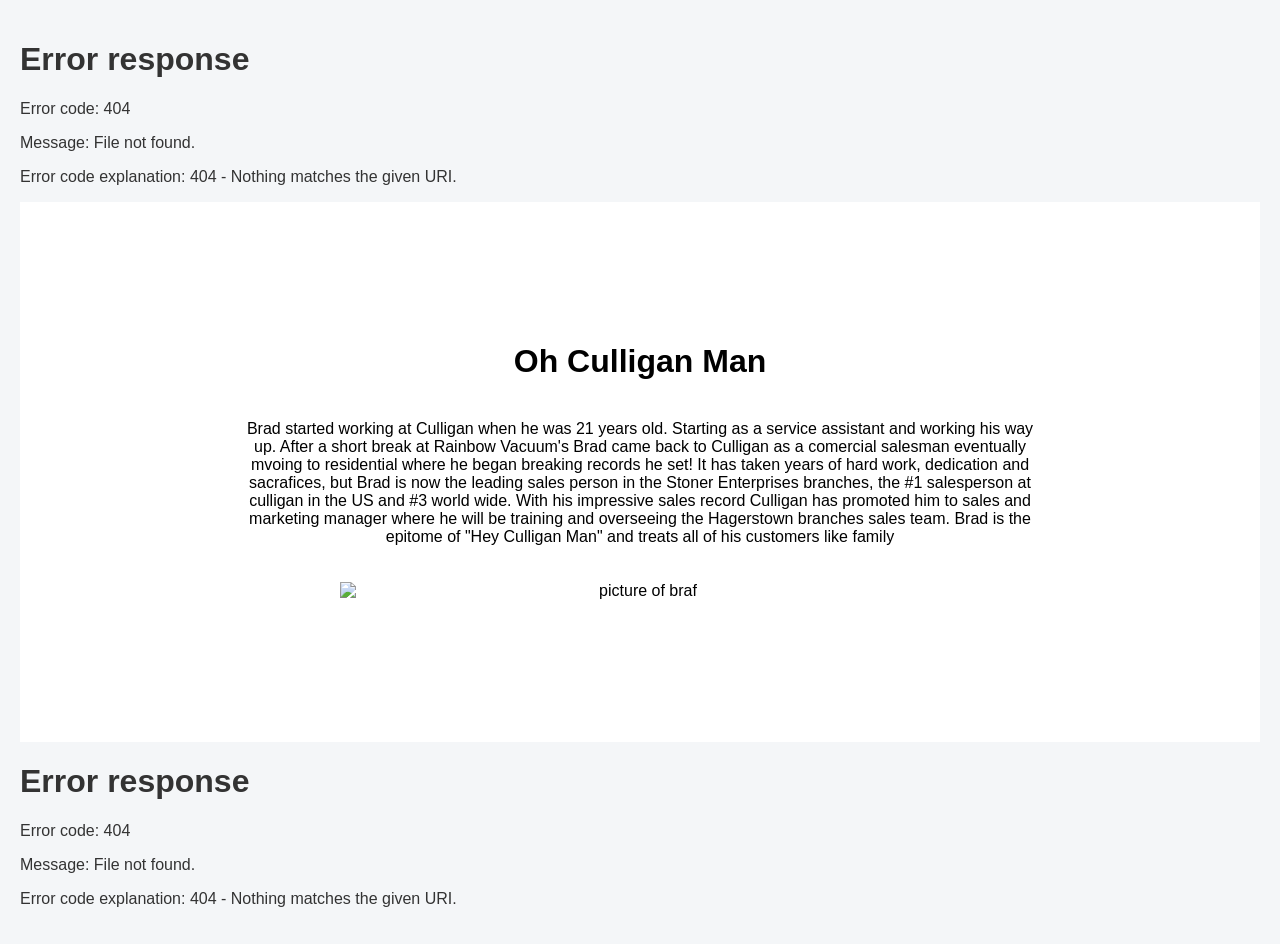
==== culligan.html @ 80825fe7 "Fix typos and improve clarity in intro section Corrected spelling and grammatical errors in the intr" ====
<!DOCTYPE html>
<html lang="en">

<head>
  <meta charset="UTF-8">
  <meta name="viewport" content="width=device-width, initial-scale=1.0, maximum-scale=1.0, user-scalable=no">
  <link rel="stylesheet" href="style.css?v=1.0">
<link rel="icon" type="image/png" sizes="32x32" href="logo1.png">
<link rel="apple-touch-icon" href="logo1.png">  
  <title>Culligan</title>
</head>

<body>

  <!-- Navbar -->
<div id="navbar"></div>
<script>

fetch("navbar.html")
  .then(response => response.text())
  .then(data => {
    document.getElementById("navbar").innerHTML = data;
  });

</script>
  <!-- ===== Intro Section ===== -->
  <div class="intro">
    <h1>Oh Culligan Man</h1>
    <p> Brad started working at Culligan when he was 21 years old. Starting as a service assistant and working his way up.
      After a short break at Rainbow Vacuum's Brad came back to Culligan as a comercial salesman eventually mvoing to residential where he 
      began breaking records he set! It has taken 
      years of hard work, dedication and sacrafices, but Brad is now the leading sales person in the Stoner Enterprises branches, the 
      #1 salesperson at culligan in the US and #3 world wide. With his impressive sales record Culligan has promoted him to sales and marketing manager
      where he will be training and overseeing the Hagerstown branches sales team. Brad is the epitome of "Hey Culligan Man" and treats all of his customers like family 
    </p>
          <img src="" alt="picture of braf" class="logo1">

  </div>

  <!-- Footer -->
  <div id="footer"></div>

  <script>
    fetch("footer.html")
      .then(response => response.text())
      .then(data => {
        document.getElementById("footer").innerHTML = data;
      });
  </script>
<script src="style.js"></script>
</body>
</html>
---- style.css ----
/****************************** GLOBAL & BODY ******************************/
body {
    font-family: 'Segoe UI', Tahoma, Geneva, Verdana, sans-serif;
    background-color: #f4f6f8;
    color: #333;
    margin: 0;
    padding: 20px;
}

header {
    text-align: center;
    margin-bottom: 40px;
}

header h1 {
    color: #2c3e50;
    font-weight: 600;
}

/****************************** GLOBAL FOOTER ******************************/
footer {
    background: #D3D3D3 !important;
    color: #333333 !important;
    text-align: center;
    padding: 15px 10px;
    font-size: 14px;
    line-height: 1.6;
}

footer a {
    color: #333333 !important;
    text-decoration: none;
    margin: 0 5px;
}

footer a:hover {
    color: white;
}

/****************************** NAVIGATION BAR ******************************/
nav {
    display: flex;
    justify-content: space-between;
    align-items: center;
    padding: 10px 40px;
    background-color: #D3D3D3;
    position: relative;
    height: auto;
}

.logo {
    height: auto !important;
    width: auto !important;
}

.logo img {
    height: 50px !important;
    width: auto !important;
    display: block;
    }

.menu {
    list-style: none !important;
    display: flex;
    gap: 20px;
    margin: 0;
    padding: 0;
    align-items: center;
}

.menu li a {
    text-decoration: none;
    font-weight: bold;
    color: #333333;
    transition: color 0.2s ease;
}

.menu li a:hover {
    color: #ffffff;
}

/****************************** INTRO SECTION ******************************/
.intro {
    background-color: white;
    color: black;
    text-align: center;
    display: flex;
    flex-direction: column;
    align-items: center;
    justify-content: center;
    min-height: 60vh;
    padding: 40px 20px;
    box-sizing: border-box;
}

.intro img {
    max-width: 600px;
    width: 100%;
    height: auto;
    display: block;
    margin-top: 20px;
}

.intro h1 {
    margin: 0 0 20px 0;
    color: black;
    font-weight: bold;
}

.intro p {
    max-width: 800px;
    margin-top: 20px;
}

/****************************** SCRAPBOOK LAYOUT ******************************/
.scrapbook-bg {
    background-color: #f5f4f0; /* Soft, warm album page tone */
    padding: 40px 20px;
}

.scrapbook-flex {
    display: flex;
    flex-wrap: wrap;
    gap: 25px;
    justify-content: center;
    padding: 20px 0;
    align-items: flex-start; /* Prevents cards from stretching vertically */
}

/* Base Polaroid Wrapper Styles */
.polaroid {
    background-color: white;
    padding: 15px 15px 30px 15px; /* Large bottom pocket for captions */
    box-shadow: 0 4px 8px rgba(0, 0, 0, 0.15);
    display: inline-block;
    transition: transform 0.3s ease;
    box-sizing: border-box; 
    width: auto;
}

/* Forces images to fill their specific size container */
.polaroid img {
    width: 100% !important;
    height: auto !important;
    display: block !important;
}

/* Size Modifiers added dynamically by JS */
.polaroid.size-small {
    width: 200px !important;
}

.polaroid.size-medium {
    width: 260px !important;
}

.polaroid.size-large {
    width: 320px !important;
}

.caption {
    text-align: center;
    margin-top: 12px;
    margin-bottom: 0;
    font-size: 0.95rem;
    color: #444;
}

/* Organic Photo Pile Rotations */
.tilt-left {
    transform: rotate(-3deg);
}

.tilt-right {
    transform: rotate(3deg);
}

/* Interactive Hover Lift Frame Effect */
.polaroid:hover {
    transform: rotate(0deg) scale(1.05);
    box-shadow: 5px 12px 22px rgba(0, 0, 0, 0.2);
    z-index: 10;
}

/****************************** SCRAPBOOK PAGINATION ******************************/
.pagination {
    display: flex;
    justify-content: center;
    align-items: center;
    gap: 20px;
    margin: 50px 0;
    font-family: inherit;
}

.page-btn {
    text-decoration: none;
    color: #333333;
    background-color: #ffffff;
    padding: 10px 20px;
    border-radius: 25px;
    border: 1px solid #d3d3d3;
    font-weight: bold;
    box-shadow: 2px 4px 10px rgba(0, 0, 0, 0.05);
    transition: all 0.2s ease;
    cursor: pointer;
}

.page-btn:hover {
    background-color: #333333;
    color: #ffffff;
    transform: translateY(-2px);
    box-shadow: 2px 6px 15px rgba(0, 0, 0, 0.1);
}

.page-btn:disabled {
    background-color: #f0f0f0;
    color: #cccccc;
    border-color: #e0e0e0;
    cursor: not-allowed;
    transform: none !important;
    box-shadow: none !important;
}

.current-page {
    color: #888888;
    font-weight: bold;
}

/****************************** VACATION GRID ******************************/
.preview-grid {
    display: grid;
    grid-template-columns: repeat(auto-fit, minmax(300px, 1fr));
    gap: 25px;
    max-width: 1200px;
    margin: 0 auto;
}

.preview-card {
    background: #ffffff;
    border-radius: 12px;
    overflow: hidden;
    text-decoration: none;
    color: inherit;
    box-shadow: 0 4px 6px rgba(0, 0, 0, 0.05);
    transition: transform 0.3s ease, box-shadow 0.3s ease;
}

.preview-card:hover {
    transform: translateY(-5px);
    box-shadow: 0 12px 20px rgba(0, 0, 0, 0.1);
}

.card-image {
    height: 200px;
    background-size: cover;
    background-position: center;
    background-color: #e0e0e0;
}

.card-info {
    padding: 20px;
}

.card-info h2 {
    margin: 0 0 8px 0;
    font-size: 1.4rem;
    color: #2c3e50;
}

.card-info p {
    margin: 0;
    color: #7f8c8d;
    font-size: 0.95rem;
}

/****************************** MOBILE & RESPONSIVE ******************************/
@media screen and (max-width: 950px) {
   nav {
        flex-direction: row;          /* Switch from column to row */
        justify-content: space-between; /* Pushes logo to left, menu/search to right */
        align-items: center;
        height: auto;
        padding: 10px 20px;
        font-size: 10px;
        background: white;
    }

    .menu {
        display: flex !important;
        flex-direction: row;
        flew-wrap: nowrap;
        gap: 10px;               
        margin-top: 0;
        background-color: white;
        border-top: none;
        padding-bottom: 0;
    }

    .menu.active { display: flex !important; }*/

    .menu li {
        width: auto !important;
        text-align: center;
        padding: 0;
        list-style: none !important;
    }
}
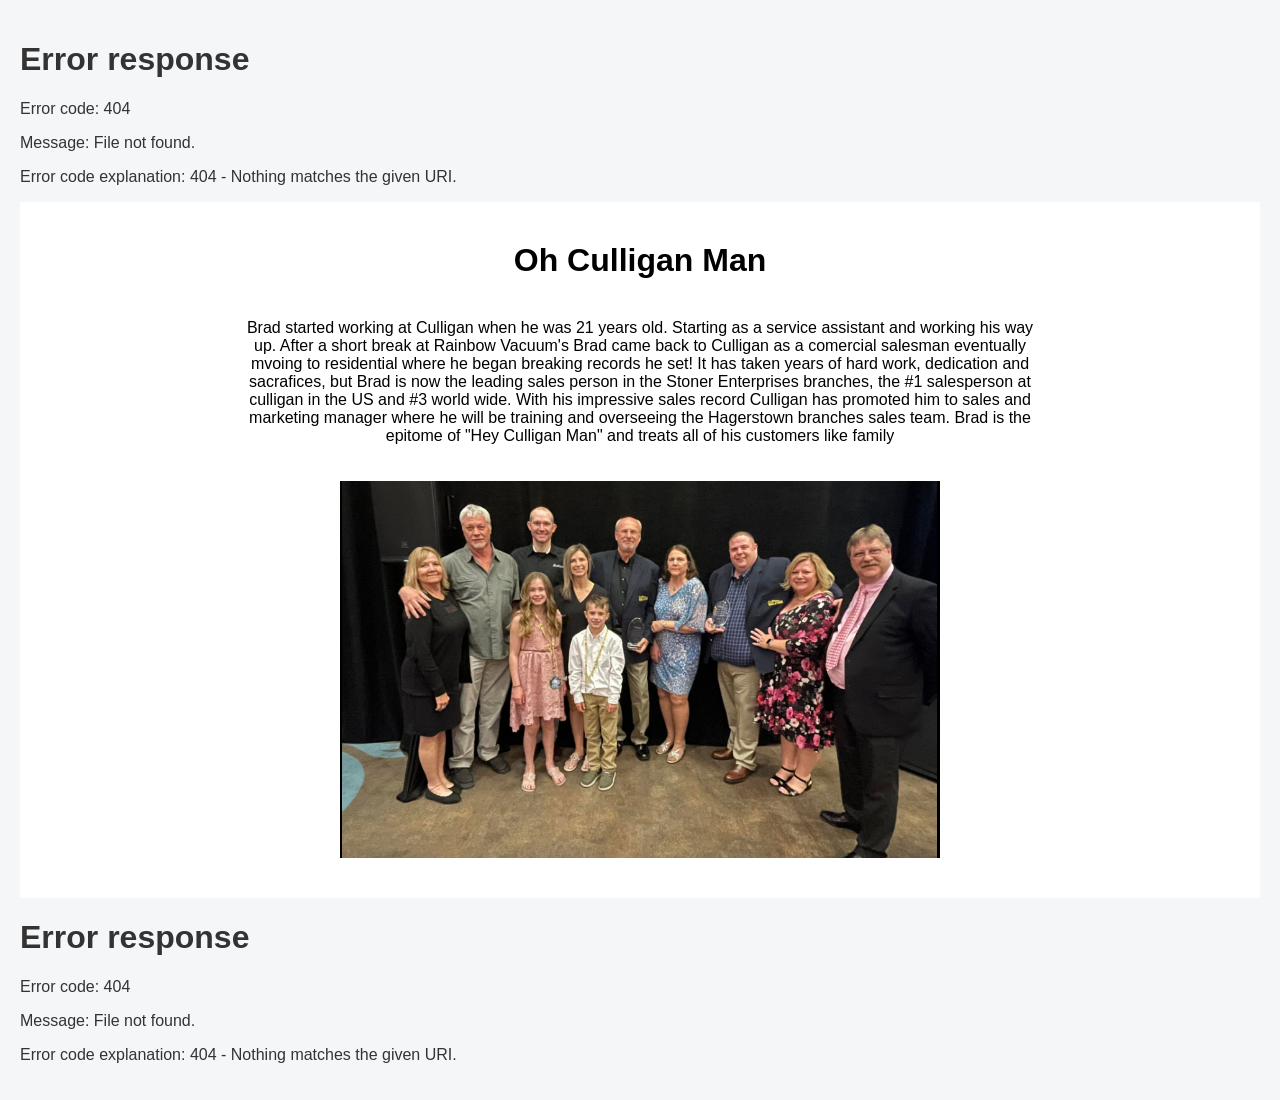
==== commit d6894559: "Update culligan.html" ====
--- a/culligan.html
+++ b/culligan.html
@@ -33,7 +33,7 @@
       #1 salesperson at culligan in the US and #3 world wide. With his impressive sales record Culligan has promoted him to sales and marketing manager
       where he will be training and overseeing the Hagerstown branches sales team. Brad is the epitome of "Hey Culligan Man" and treats all of his customers like family 
     </p>
-          <img src="" alt="picture of braf" class="logo1">
+          <img src="images/culligan.png" alt="picture of braf" class="logo1">
 
   </div>
 
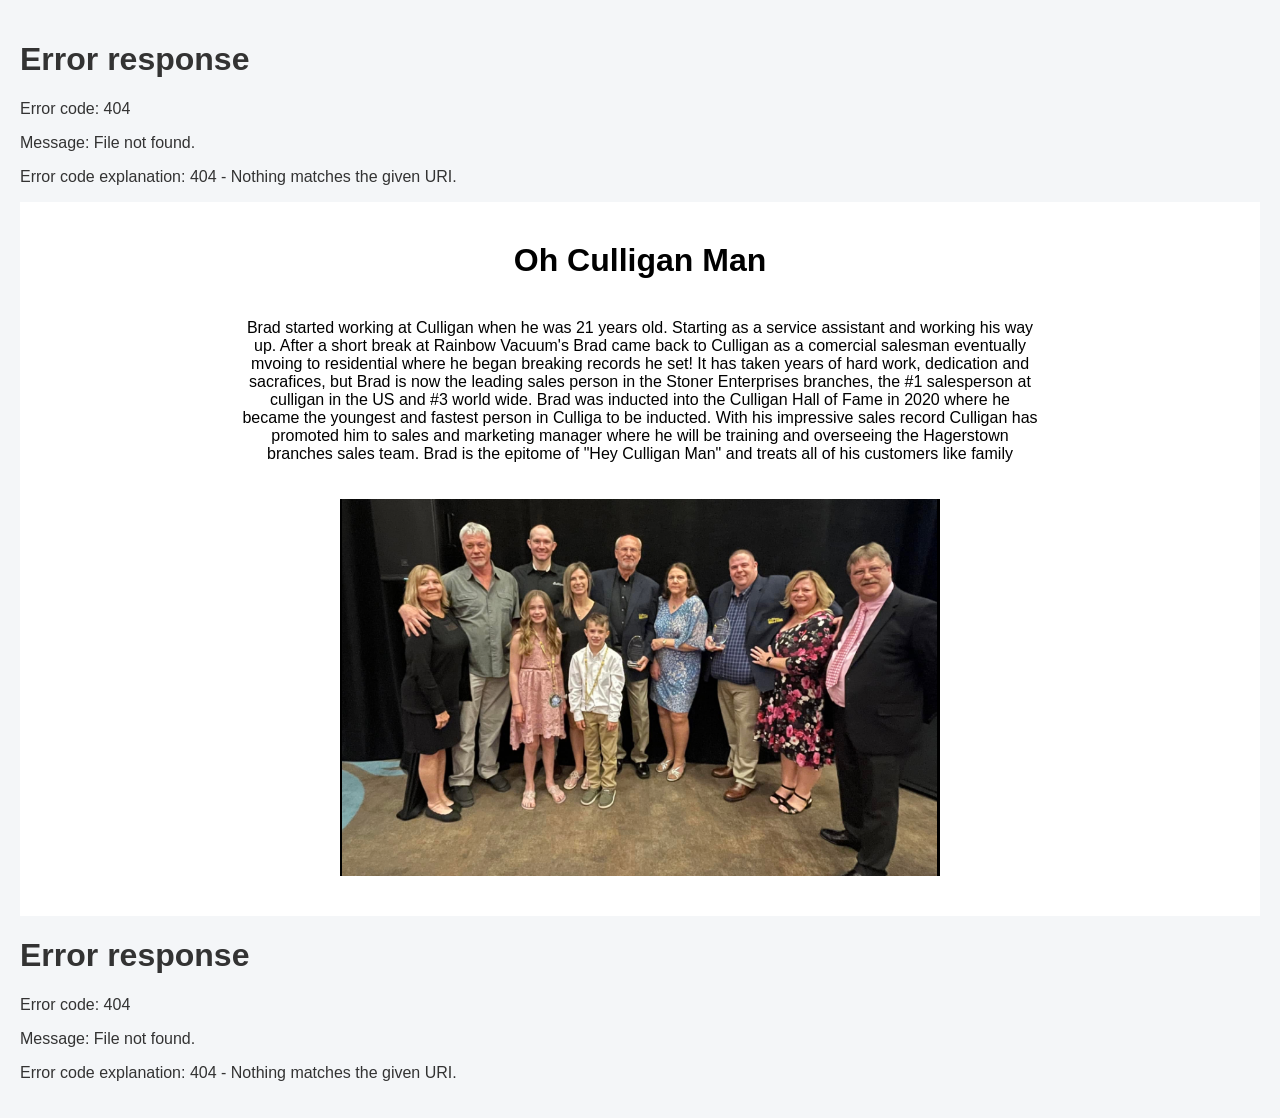
==== commit bcede1c4: "Update culligan.html" ====
--- a/culligan.html
+++ b/culligan.html
@@ -30,7 +30,9 @@
       After a short break at Rainbow Vacuum's Brad came back to Culligan as a comercial salesman eventually mvoing to residential where he 
       began breaking records he set! It has taken 
       years of hard work, dedication and sacrafices, but Brad is now the leading sales person in the Stoner Enterprises branches, the 
-      #1 salesperson at culligan in the US and #3 world wide. With his impressive sales record Culligan has promoted him to sales and marketing manager
+      #1 salesperson at culligan in the US and #3 world wide. Brad was inducted into the Culligan Hall of Fame
+      in 2020 where he became the youngest and fastest person in Culliga to be inducted. 
+      With his impressive sales record Culligan has promoted him to sales and marketing manager
       where he will be training and overseeing the Hagerstown branches sales team. Brad is the epitome of "Hey Culligan Man" and treats all of his customers like family 
     </p>
           <img src="images/culligan.png" alt="picture of braf" class="logo1">
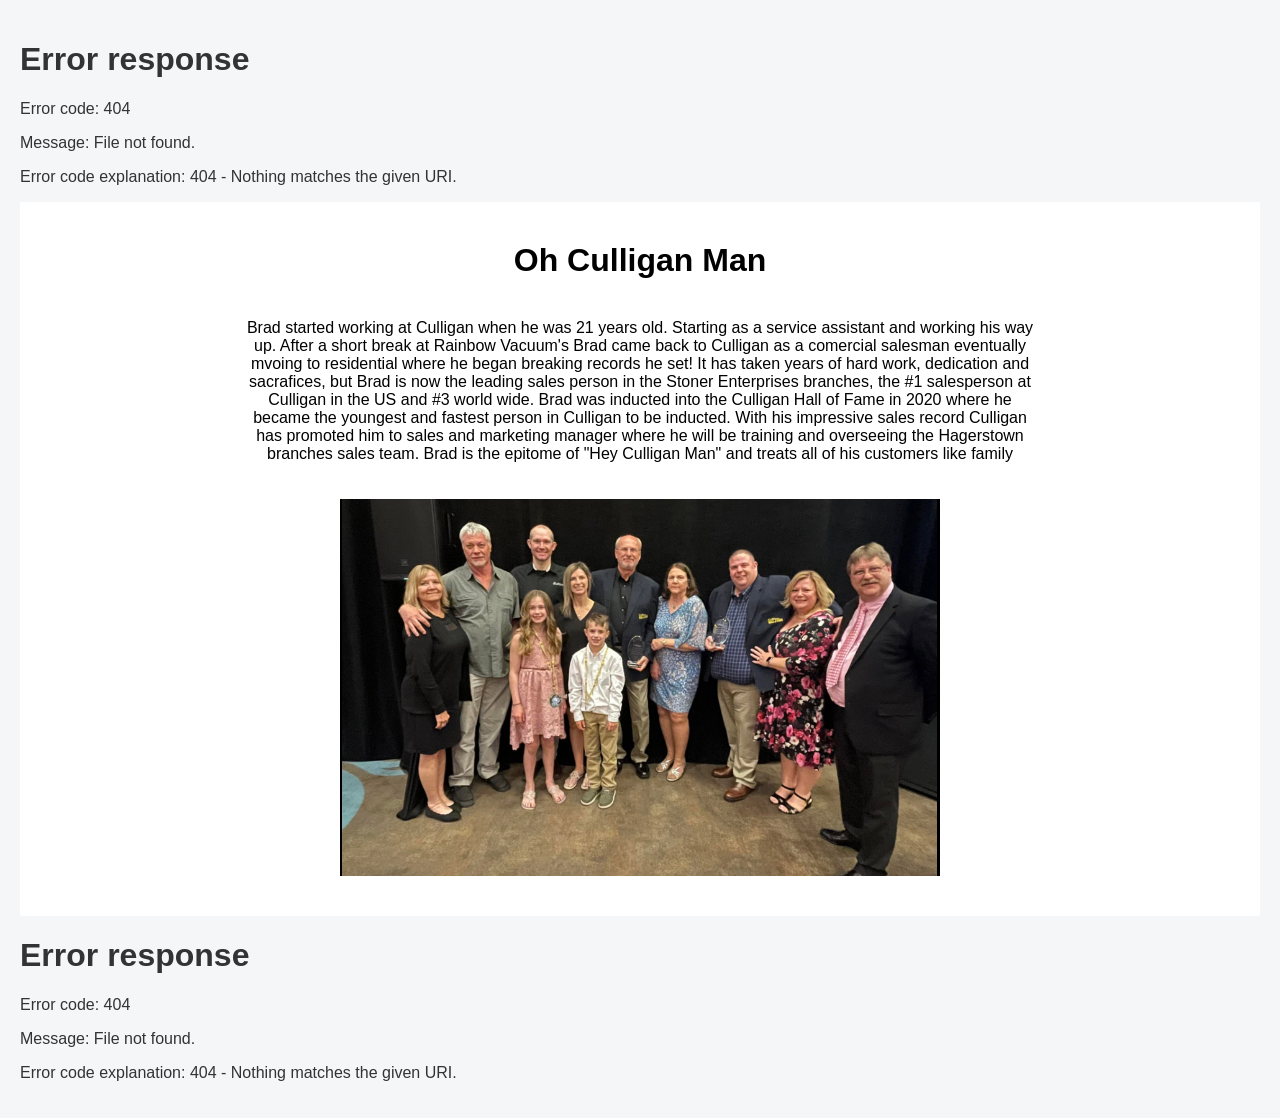
==== commit 5951fa40: "Refactor Brad's biography in culligan.html Removed redundant text and corrected spelling errors." ====
--- a/culligan.html
+++ b/culligan.html
@@ -30,8 +30,8 @@
       After a short break at Rainbow Vacuum's Brad came back to Culligan as a comercial salesman eventually mvoing to residential where he 
       began breaking records he set! It has taken 
       years of hard work, dedication and sacrafices, but Brad is now the leading sales person in the Stoner Enterprises branches, the 
-      #1 salesperson at culligan in the US and #3 world wide. Brad was inducted into the Culligan Hall of Fame
-      in 2020 where he became the youngest and fastest person in Culliga to be inducted. 
+      #1 salesperson at Culligan in the US and #3 world wide. Brad was inducted into the Culligan Hall of Fame
+      in 2020 where he became the youngest and fastest person in Culligan to be inducted. 
       With his impressive sales record Culligan has promoted him to sales and marketing manager
       where he will be training and overseeing the Hagerstown branches sales team. Brad is the epitome of "Hey Culligan Man" and treats all of his customers like family 
     </p>
--- a/style.css
+++ b/style.css
@@ -1,3 +1,4 @@
+
 /****************************** GLOBAL & BODY ******************************/
 body {
     font-family: 'Segoe UI', Tahoma, Geneva, Verdana, sans-serif;
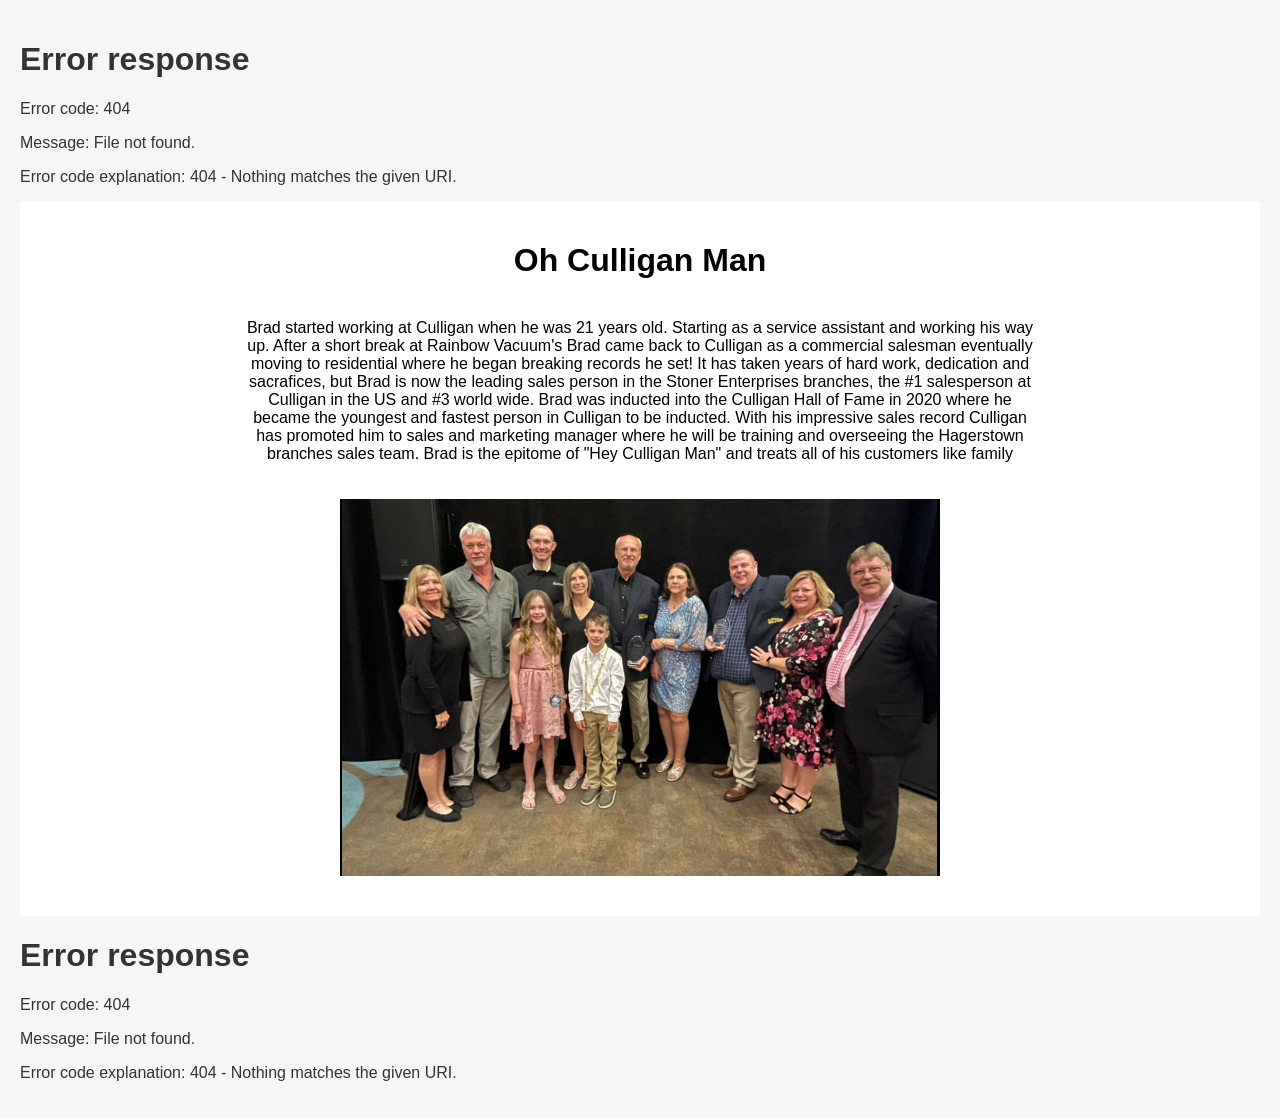
==== commit f6248d76: "Fix spelling errors in Culligan introduction Corrected spelling errors in the text." ====
--- a/culligan.html
+++ b/culligan.html
@@ -27,7 +27,7 @@
   <div class="intro">
     <h1>Oh Culligan Man</h1>
     <p> Brad started working at Culligan when he was 21 years old. Starting as a service assistant and working his way up.
-      After a short break at Rainbow Vacuum's Brad came back to Culligan as a comercial salesman eventually mvoing to residential where he 
+      After a short break at Rainbow Vacuum's Brad came back to Culligan as a commercial salesman eventually moving to residential where he 
       began breaking records he set! It has taken 
       years of hard work, dedication and sacrafices, but Brad is now the leading sales person in the Stoner Enterprises branches, the 
       #1 salesperson at Culligan in the US and #3 world wide. Brad was inducted into the Culligan Hall of Fame
